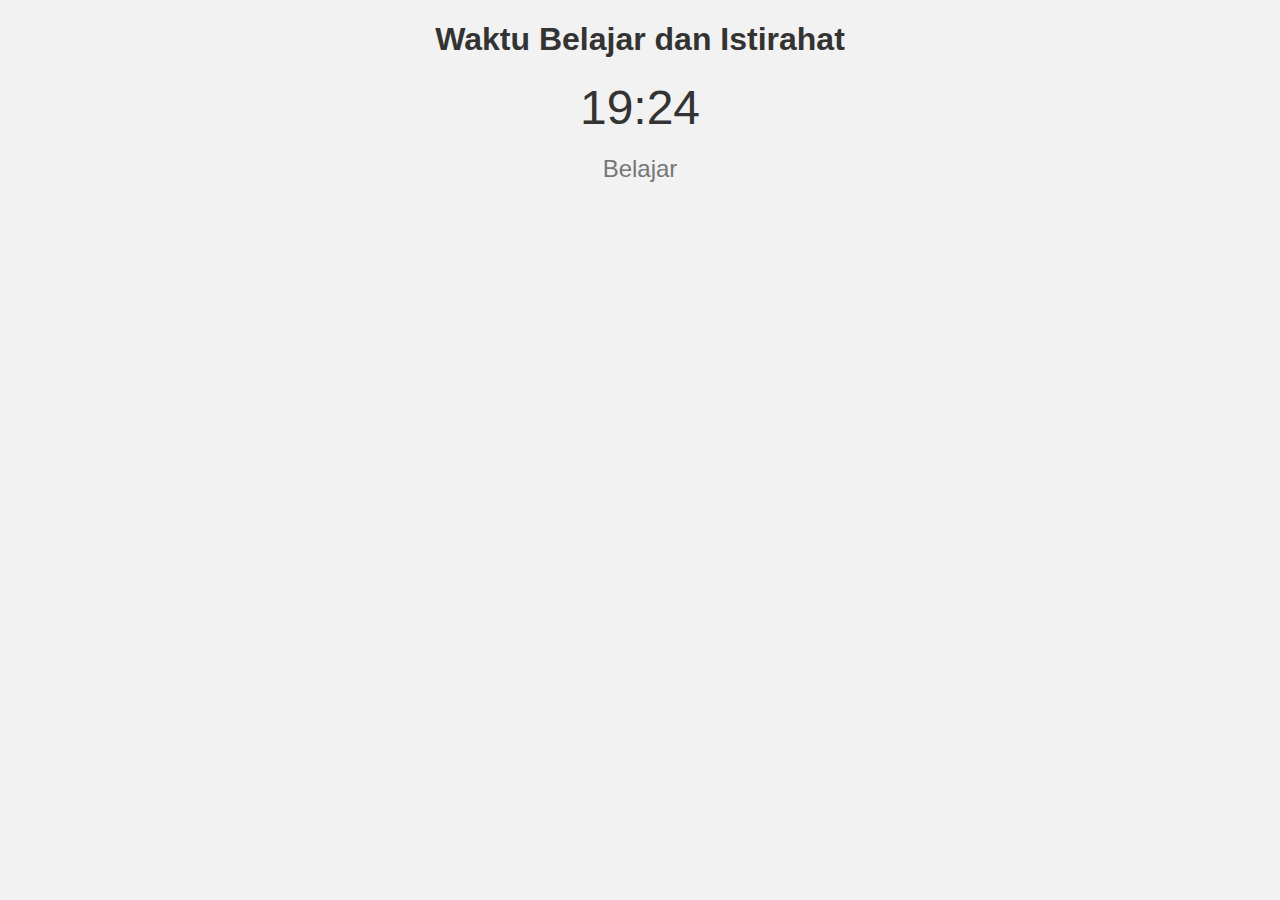
==== index3.html @ 65e45349 "first commit" ====
<!DOCTYPE html>
<html>
<head>
  <title>Waktu Belajar dan Istirahat</title>
  <script type="text/javascript">
    function startCountdown() {
      var d = new Date();
      var minutes = d.getMinutes();
      var seconds = d.getSeconds();

      if (minutes >= 1 && minutes <= 50) {
        // Waktu belajar
        var remainingMinutes = 50 - minutes;
        var remainingSeconds = 60 - seconds;

        // Tampilkan waktu belajar
        document.getElementById("timer").innerHTML = (remainingMinutes < 10 ? "0" : "") + remainingMinutes.toString() + ":" + (remainingSeconds < 10 ? "0" : "") + remainingSeconds.toString();
        document.getElementById("status").innerHTML = "Belajar";

        setTimeout(startCountdown, 1000);
      } else {
        // Waktu istirahat
        var remainingMinutes = (minutes > 50 ? 60 - minutes : 10);
        var remainingSeconds = 60 - seconds;

        // Tampilkan waktu istirahat
        document.getElementById("timer").innerHTML = (remainingMinutes < 10 ? "0" : "") + remainingMinutes.toString() + ":" + (remainingSeconds < 10 ? "0" : "") + remainingSeconds.toString();
        document.getElementById("status").innerHTML = "Istirahat";

        setTimeout(startCountdown, 1000);
      }
    }
  </script>
  <style>
    body {
      font-family: Arial, sans-serif;
      text-align: center;
      background-color: #f2f2f2;
    }

    h1 {
      color: #333333;
    }

    #timer {
      font-size: 48px;
      color: #333333;
      margin: 20px 0;
    }

    #status {
      font-size: 24px;
      color: #777777;
      margin-bottom: 20px;
    }

    #status .label {
      font-weight: bold;
    }

    #status .value {
      font-style: italic;
    }
  </style>
  <script type="text/javascript">
    // ... your JavaScript code ...
  </script>
</head>
<body onload="startCountdown();">
    <h1>Waktu Belajar dan Istirahat</h1>
    <div id="timer">50:00</div>
    <div id="status"><span class="label">Status:</span> <span class="value">Belajar</span></div>
</html>
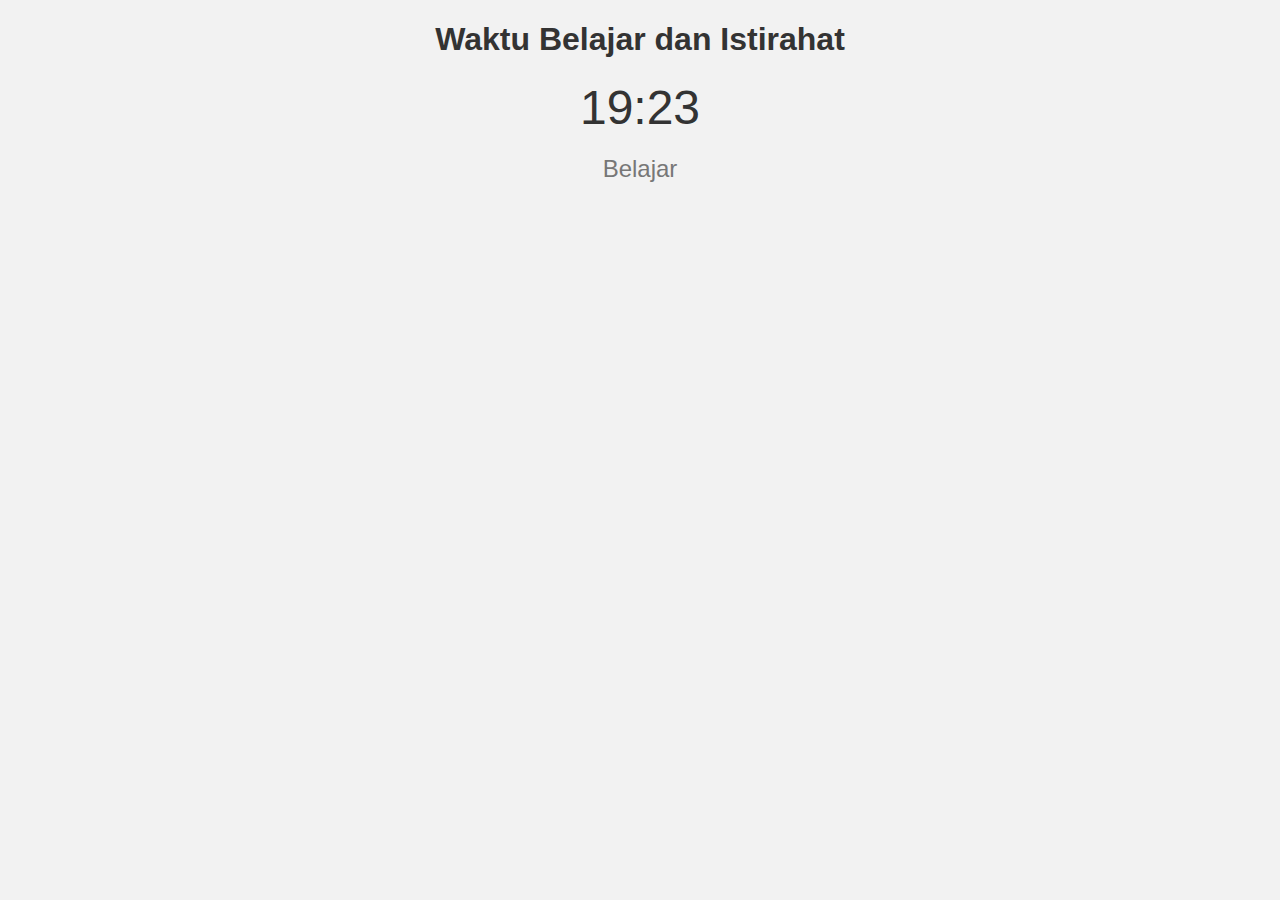
==== commit d24c71f2: "Responsive" ====
--- a/index3.html
+++ b/index3.html
@@ -2,6 +2,7 @@
 <html>
 <head>
   <title>Waktu Belajar dan Istirahat</title>
+  <link rel="stylesheet" href="style.css">
   <script type="text/javascript">
     function startCountdown() {
       var d = new Date();
--- a/style.css
+++ b/style.css
@@ -0,0 +1,41 @@
+body {
+    font-family: Arial, sans-serif;
+    text-align: center;
+    background-color: #f2f2f2;
+  }
+  
+  h1 {
+    color: #333333;
+  }
+  
+  #timer {
+    font-size: 48px;
+    color: #333333;
+    margin: 20px 0;
+  }
+  
+  #status {
+    font-size: 24px;
+    color: #777777;
+    margin-bottom: 20px;
+  }
+  
+  #status .label {
+    font-weight: bold;
+  }
+  
+  #status .value {
+    font-style: italic;
+  }
+  
+  /* Responsive Styles */
+  @media (max-width: 600px) {
+    #timer {
+      font-size: 36px;
+    }
+  
+    #status {
+      font-size: 20px;
+    }
+  }
+  